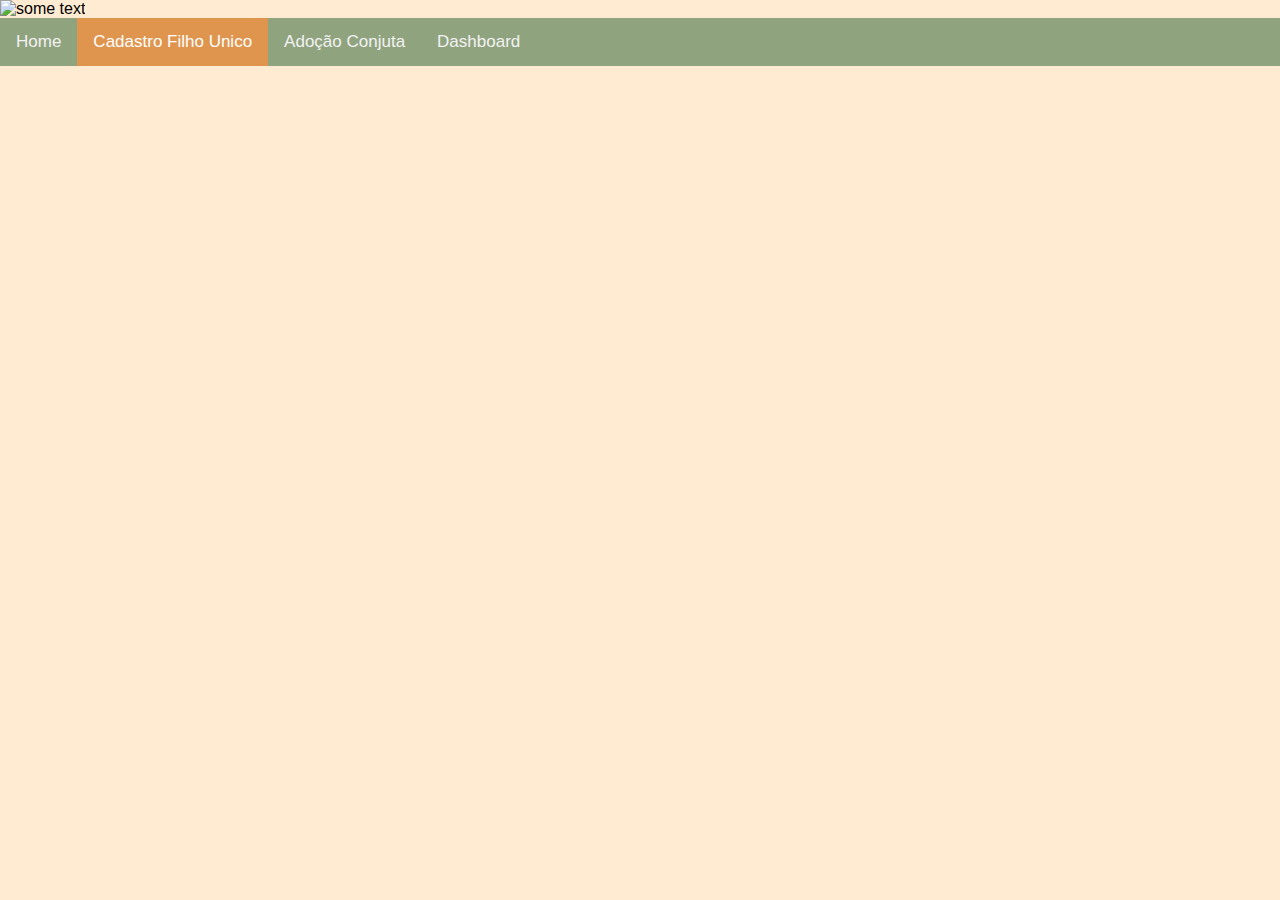
==== index.html @ 3a3c4b14 "create 5 files" ====
<!DOCTYPE html>
<html lang="en">
<head>
    <meta charset="UTF-8">
    <meta http-equiv="X-UA-Compatible" content="IE=edge">
    <meta name="viewport" content="width=device-width, initial-scale=1.0">
    <title>Cadastro Pet</title>
    <link rel="stylesheet" href="style.css">
</head>
<body>
    <div><img class="logo" src="img/Cópia de logoweb-encontrandocaramelos.png" alt="some text" ></div>
    <div class="topnav">
        <a href="#home">Home</a>
        <a class="active" href="#news">Cadastro Filho Unico</a>
        <a href="#contact">Adoção Conjuta</a>
        <a href="#about">Dashboard</a>

    </div>
      
</body>
</html>
---- style.css ----
body {
    margin: 0;
    font-family: Arial, Helvetica, sans-serif;
    background-color: #FEEBD1;
  }
    .logo{
        width: 300px;
        height: 100px;
    }
    
  .topnav {
    overflow: hidden;
    background-color: #90A37F;
  }
  .topnav a {
    float: left;
    color: #f2f2f2;
    text-align: center;
    padding: 14px 16px;
    text-decoration: none;
    font-size: 17px;
  }
  
  .topnav a:hover {
    background-color: #C2E5D3;
    color: black;
  }
  
  .topnav a.active {
    background-color: #E0954E;
    color: white;
  }
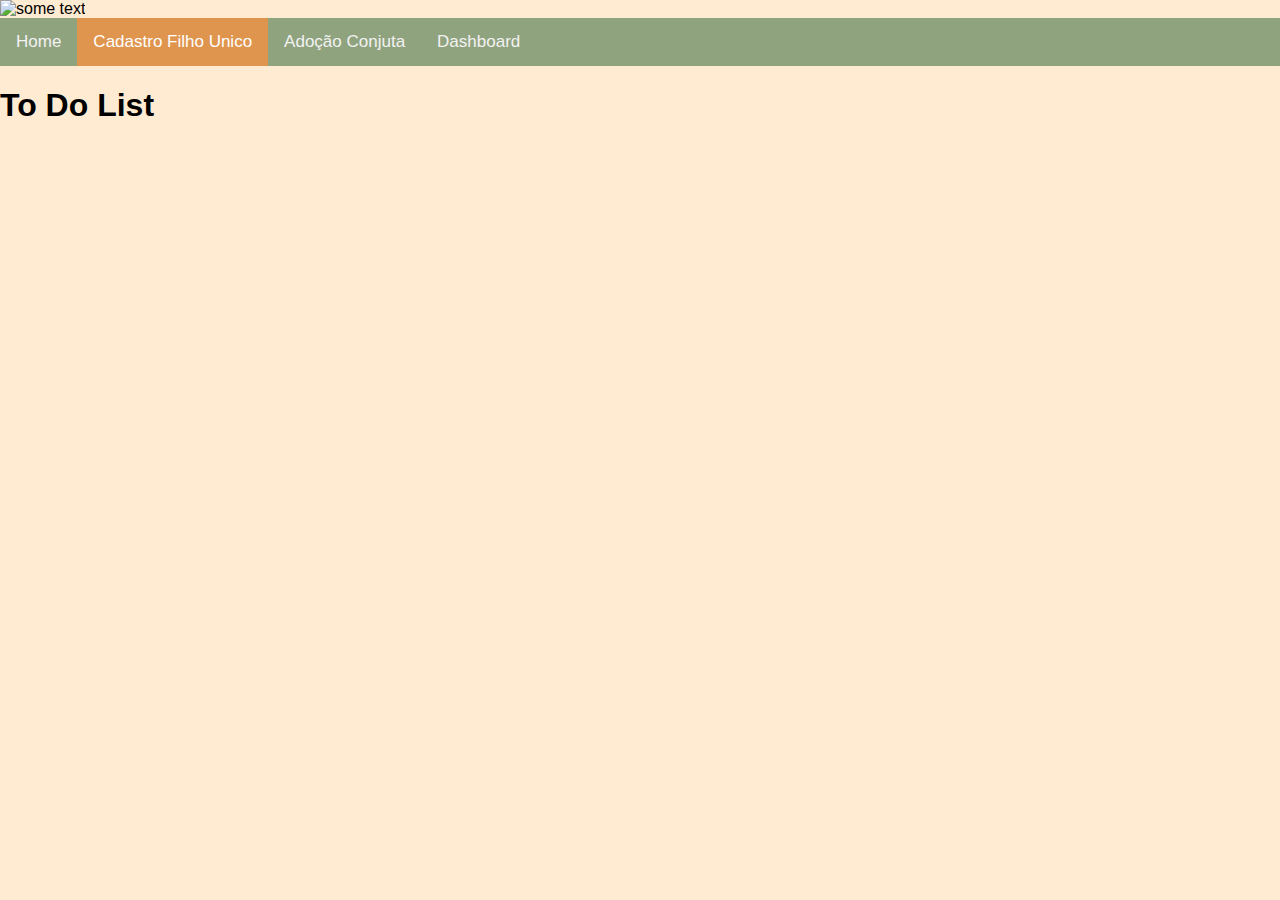
==== commit 3c45d12a: "update index.html" ====
--- a/index.html
+++ b/index.html
@@ -5,6 +5,8 @@
     <meta http-equiv="X-UA-Compatible" content="IE=edge">
     <meta name="viewport" content="width=device-width, initial-scale=1.0">
     <title>Cadastro Pet</title>
+    <script src="https://code.jquery.com/jquery-3.6.1.min.js" integrity="sha256-o88AwQnZB+VDvE9tvIXrMQaPlFFSUTR+nldQm1LuPXQ=" crossorigin="anonymous"></script>
+    <script src="js/apicaramelos.js"></script>
     <link rel="stylesheet" href="style.css">
 </head>
 <body>
@@ -14,8 +16,20 @@
         <a class="active" href="#news">Cadastro Filho Unico</a>
         <a href="#contact">Adoção Conjuta</a>
         <a href="#about">Dashboard</a>
+    </div>
 
-    </div>
+        <div id="main" class="main">
+            <h1>To Do List</h1>
+            <!--input#addtask-desc+button#addtask-btn-->
+            <!-- <input type="text" id="addtask-desc">
+            <button id="addtask-btn" onclick="taskCreate()">Adicionar</button>
+     -->
+            <!--div#task-list-->
+            <div id="pets-list">
+    
+            </div>
+            
+        </div>
       
 </body>
 </html>